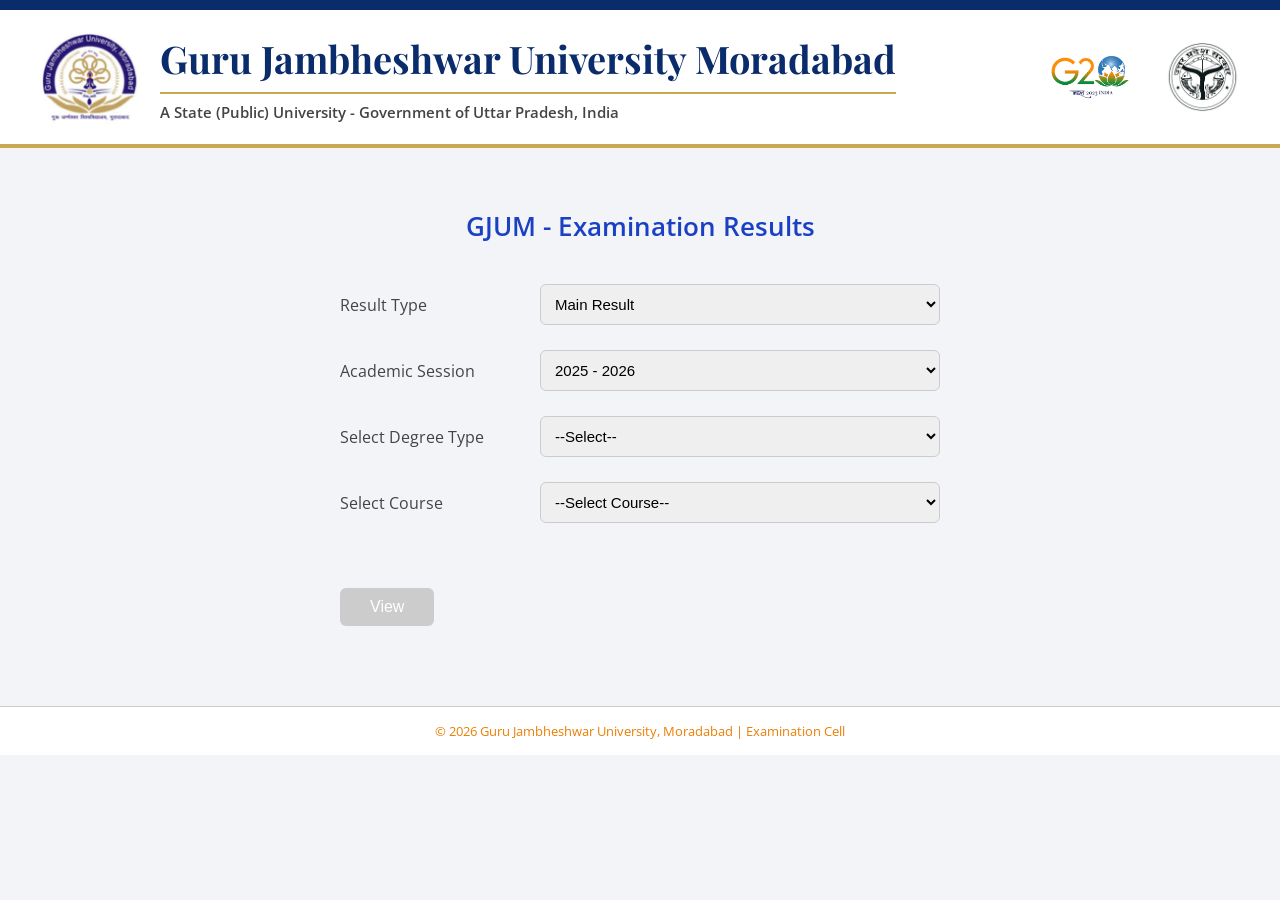
==== index.html @ 17b02277 "First website upload" ====
<!DOCTYPE html>
<html>
<head>
<title>GJUM - Examination Results</title>

<link href="https://fonts.googleapis.com/css2?family=Playfair+Display:wght@700&family=Open+Sans:wght@500&display=swap" rel="stylesheet">

<style>

body{
    margin:0;
    font-family:'Open Sans', sans-serif;
    background:#f2f4f8;
}

/* ===== Top Blue Strip ===== */
.top-strip{
    background:#0b2c6b;
    height:10px;
}

/* ===== Header Section ===== */
.header{
    background:#ffffff;
    padding:20px 40px;
    display:flex;
    align-items:center;
    justify-content:space-between;
    border-bottom:4px solid #c8a951;
}

.header-left{
    display:flex;
    align-items:center;
}

.logo{
    width:100px;
    margin-right:20px;
}

.university-name{
    font-family:'Playfair Display', serif;
    font-size:38px;
    font-weight:700;
    color:#0b2c6b;
    margin:0;
}

.name-line{
    height:2px;
    background:#c8a951;
    margin:8px 0;
}

.tagline{
    font-size:15px;
    color:#444;
    font-weight:600;
}

.header-right{
    display:flex;
    align-items:center;
}

/* 🔥 G20 Bigger */
.g20-logo{
    width:110px;
    margin-left:10px;
}

/* Normal UP Logo */
.up-logo{
    width:75px;
    margin-left:20px;
}

/* ===== Main Section ===== */

.main{
    width:600px;
    margin:60px auto;
}

.title{
    text-align:center;
    font-size:26px;
    font-weight:600;
    color:#1a40c4;
    margin-bottom:40px;
}

.form-row{
    display:flex;
    align-items:center;
    margin-bottom:25px;
}

.form-row label{
    width:200px;
    font-size:16px;
    color:#444444;
}

.form-row select{
    flex:1;
    padding:10px;
    font-size:15px;
    border-radius:6px;
    border:1px solid #ccc;
}

/* ===== Button ===== */

.view-btn{
    margin-top:40px;
    background:#ff9800;
    color:white;
    border:none;
    padding:10px 30px;
    font-size:16px;
    border-radius:6px;
    cursor:pointer;
}

.view-btn:disabled{
    background:#ccc;
}

/* ===== Footer ===== */

.footer{
    text-align:center;
    padding:15px;
    margin-top:80px;
    font-size:13px;
    color:#eb7f05;
    border-top:1px solid #ccc;
    background:white;
}

</style>
</head>

<body>

<div class="top-strip"></div>

<div class="header">

    <div class="header-left">
        <img src="download.jpeg" class="logo">
        <div>
            <h1 class="university-name">
                Guru Jambheshwar University Moradabad
            </h1>
            <div class="name-line"></div>
            <div class="tagline">
                A State (Public) University - Government of Uttar Pradesh, India
            </div>
        </div>
    </div>

    <div class="header-right">
        <img src="download.png" class="g20-logo">
        <img src="download1.png" class="up-logo">
    </div>

</div>

<div class="main">

<div class="title">
GJUM - Examination Results
</div>

<div class="form-row">
<label>Result Type</label>
<select>
<option>Main Result</option>
<option>Re-Evaluation Result</option>
</select>
</div>

<div class="form-row">
<label>Academic Session</label>
<select>
<option>2025 - 2026</option>
</select>
</div>

<div class="form-row">
<label>Select Degree Type</label>
<select id="semester" onchange="checkForm()">
<option value="">--Select--</option>
<option value="Semester">SEMESTER</option>
<option value="Yearly">YEARLY</option>
</select>
</div>

<div class="form-row">
<label>Select Course</label>
<select id="course" onchange="checkForm()">
<option value="">--Select Course--</option>
<option value="BCA">BCA</option>
<option value="BBA">BBA</option>
<option value="BA">BA</option>
<option value="BSc">BSc</option>
</select>
</div>

<button id="viewBtn" class="view-btn" disabled onclick="goNext()">View</button>

</div>

<div class="footer">
© 2026 Guru Jambheshwar University, Moradabad | Examination Cell
</div>

<script>

function checkForm(){
    var sem=document.getElementById("semester").value;
    var course=document.getElementById("course").value;

    if(sem!=="" && course!==""){
        document.getElementById("viewBtn").disabled=false;
    }else{
        document.getElementById("viewBtn").disabled=true;
    }
}

function goNext(){
    var course=document.getElementById("course").value;
    localStorage.setItem("selectedCourse",course);
    window.location.href="page2.html";
}

</script>

</body>
</html>
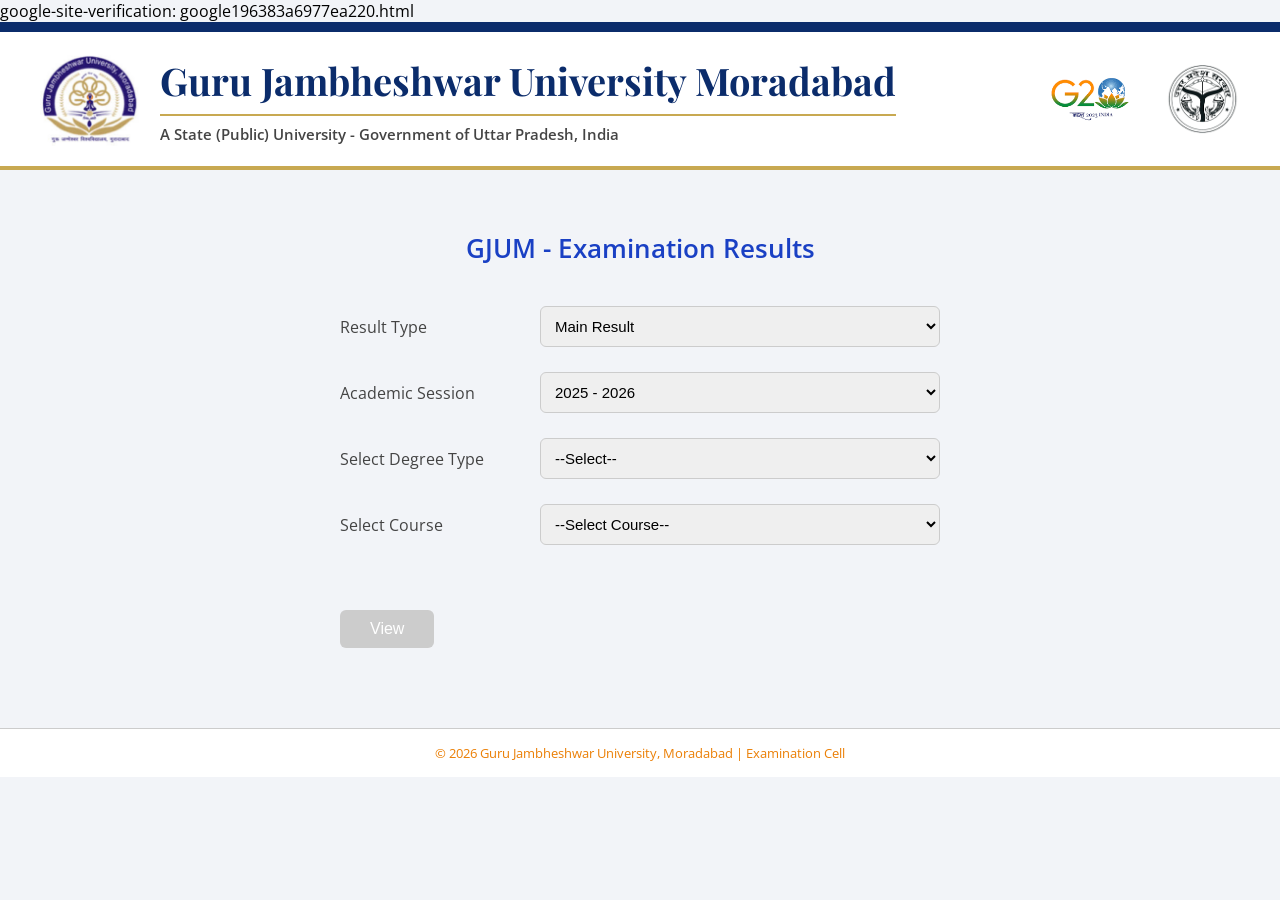
==== commit d3040092: "Added verification" ====
--- a/index.html
+++ b/index.html
@@ -2,6 +2,7 @@
 <html>
 <head>
 <title>GJUM - Examination Results</title>
+google-site-verification: google196383a6977ea220.html
 
 <link href="https://fonts.googleapis.com/css2?family=Playfair+Display:wght@700&family=Open+Sans:wght@500&display=swap" rel="stylesheet">
 
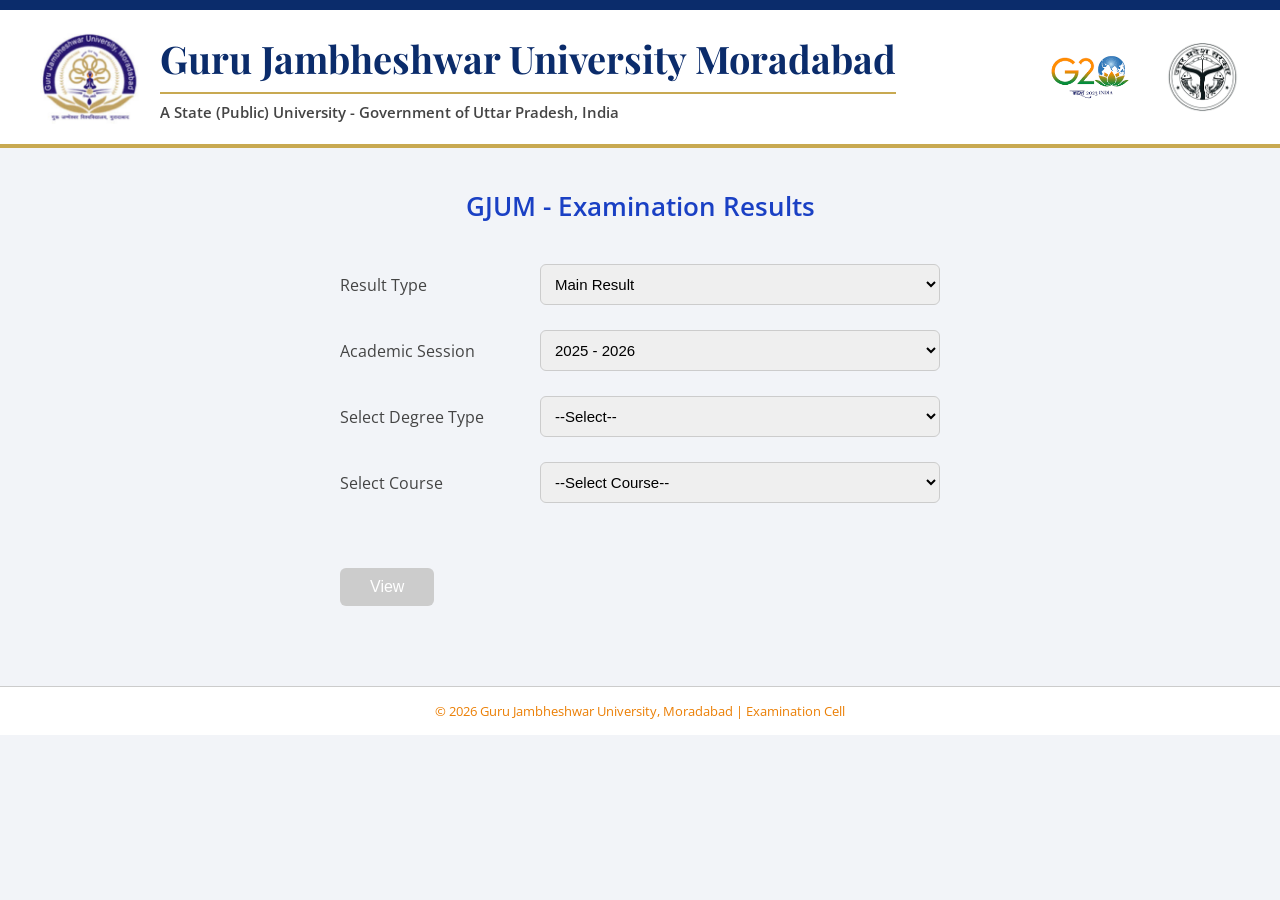
==== commit c92536cf: "Added verification" ====
--- a/index.html
+++ b/index.html
@@ -1,8 +1,10 @@
 <!DOCTYPE html>
 <html>
 <head>
+    <meta name="viewport" content="width=device-width, initial-scale=1.0">
 <title>GJUM - Examination Results</title>
-google-site-verification: google196383a6977ea220.html
+
+<meta name="google-site-verification" content="google196383a6977ea220" />
 
 <link href="https://fonts.googleapis.com/css2?family=Playfair+Display:wght@700&family=Open+Sans:wght@500&display=swap" rel="stylesheet">
 
@@ -27,6 +29,7 @@
     display:flex;
     align-items:center;
     justify-content:space-between;
+    flex-wrap:wrap;
     border-bottom:4px solid #c8a951;
 }
 
@@ -80,8 +83,9 @@
 /* ===== Main Section ===== */
 
 .main{
-    width:600px;
-    margin:60px auto;
+    width:90%;
+    max-width:600px;
+    margin:40px auto;
 }
 
 .title{
@@ -139,6 +143,48 @@
     color:#eb7f05;
     border-top:1px solid #ccc;
     background:white;
+}
+@media (max-width:768px){
+
+.header{
+    
+    
+    flex-direction:column;
+    text-align:center;
+    padding:15px;
+}
+
+.header-left{
+    flex-direction:column;
+}
+
+.logo{
+    width:70px;
+    margin:10px 0;
+}
+
+.university-name{
+    font-size:24px;
+}
+
+.g20-logo,
+.up-logo{
+    width:60px;
+    margin:10px 5px;
+}
+
+.form-row{
+    flex-direction:column;
+    align-items:flex-start;
+}
+
+.form-row label{
+    width:100%;
+    margin-bottom:5px;
+}
+.view-btn{
+    width:100%;
+}
 }
 
 </style>
